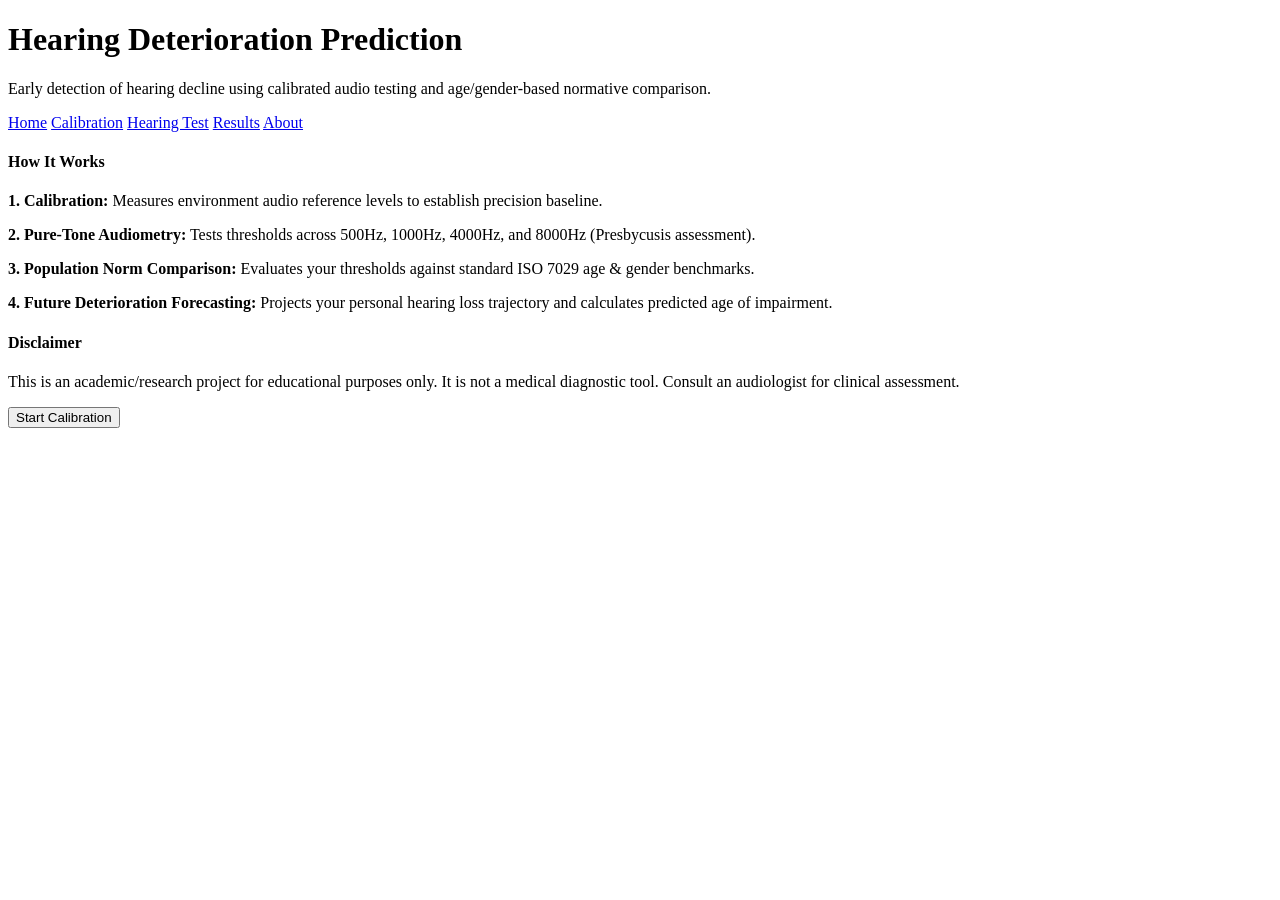
==== templates/index.html @ 618bc11d "backup: save current project state as checkpoint" ====
<!DOCTYPE html>
<html lang="en">
<head>
    <meta charset="UTF-8">
    <meta name="viewport" content="width=device-width, initial-scale=1.0">
    <title>Hearing Deterioration Prediction</title>
    <link rel="stylesheet" href="static/css/style.css">
</head>
<body>
    <div class="container">
        <header>
            <h1>Hearing Deterioration Prediction</h1>
            <p class="text-center">Early detection of hearing decline using calibrated audio testing and age/gender-based normative comparison.</p>
        </header>
        
        <nav>
            <a href="index.html" class="active">Home</a>
            <a href="calibration.html">Calibration</a>
            <a href="predict.html">Hearing Test</a>
            <a href="result.html">Results</a>
            <a href="about.html">About</a>
        </nav>
        
        <section class="card">
            <h4>How It Works</h4>
            <p><strong>1. Calibration:</strong> Measures environment audio reference levels to establish precision baseline.</p>
            <p><strong>2. Pure-Tone Audiometry:</strong> Tests thresholds across 500Hz, 1000Hz, 4000Hz, and 8000Hz (Presbycusis assessment).</p>
            <p><strong>3. Population Norm Comparison:</strong> Evaluates your thresholds against standard ISO 7029 age & gender benchmarks.</p>
            <p><strong>4. Future Deterioration Forecasting:</strong> Projects your personal hearing loss trajectory and calculates predicted age of impairment.</p>
        </section>
        
        <section class="card">
            <h4>Disclaimer</h4>
            <p>This is an academic/research project for educational purposes only. It is not a medical diagnostic tool. Consult an audiologist for clinical assessment.</p>
        </section>
        
        <div class="text-center spacing-md">
            <a href="calibration.html"><button>Start Calibration</button></a>
        </div>
    </div>
</body>
</html>
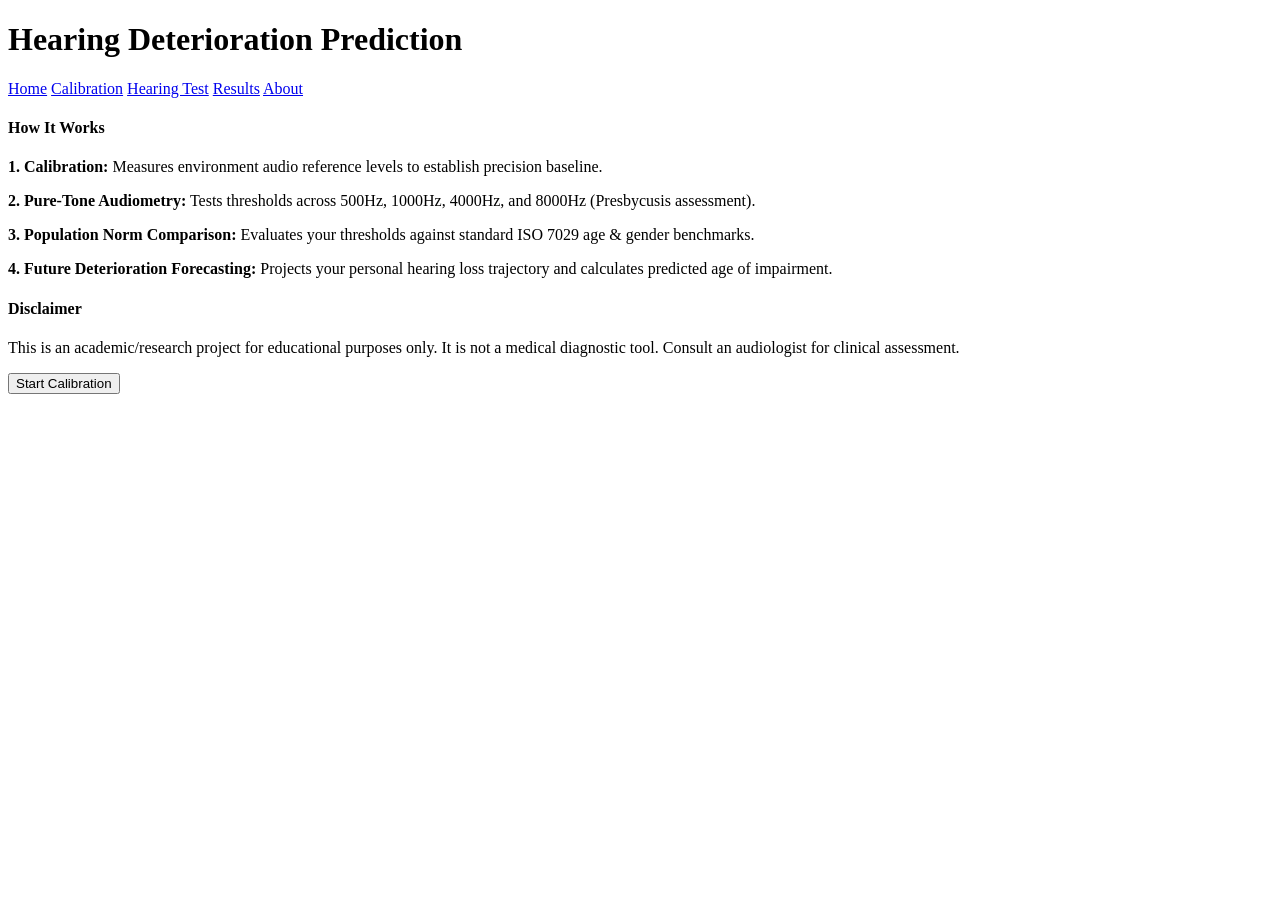
==== commit 386696cd: "First commit: hearing deterioration prediction project" ====
--- a/templates/index.html
+++ b/templates/index.html
@@ -9,8 +9,7 @@
 <body>
     <div class="container">
         <header>
-            <h1>Hearing Deterioration Prediction</h1>
-            <p class="text-center">Early detection of hearing decline using calibrated audio testing and age/gender-based normative comparison.</p>
+            <h1 class="text-center">Hearing Deterioration Prediction</h1>
         </header>
         
         <nav>
